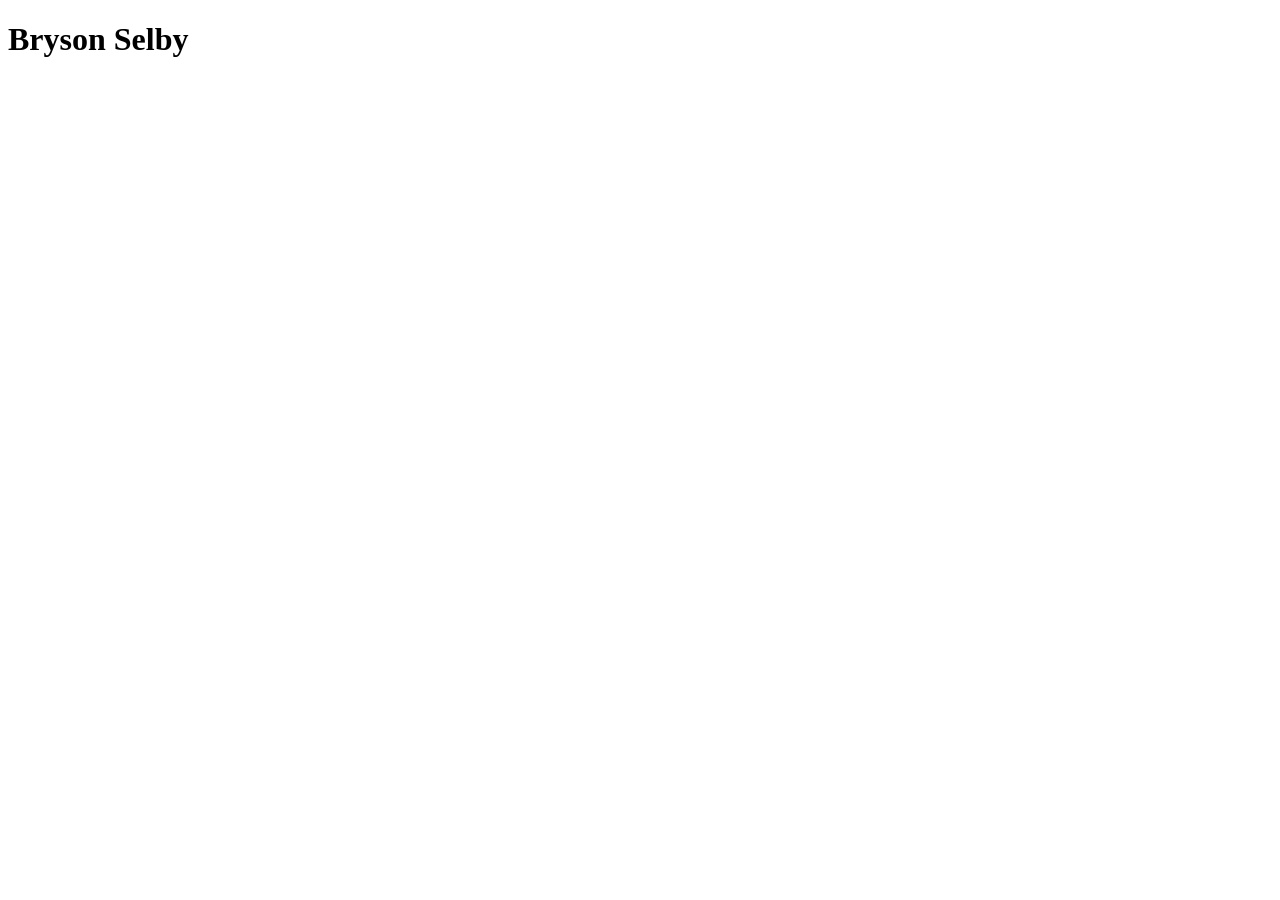
==== index.html @ 88b92886 "Fixed a spacing issue, and removed a duplicate h1 closing tag" ====
<!DOCTYPE html>
<html lang="en">
<head>
    <meta charset="UTF-8">
    <meta name="viewport" content="width=device-width, initial-scale=1.0">
    <title>Bryson Selby</title>
</head>
<body>
    <h1>Bryson Selby</h1>
</body>
</html>
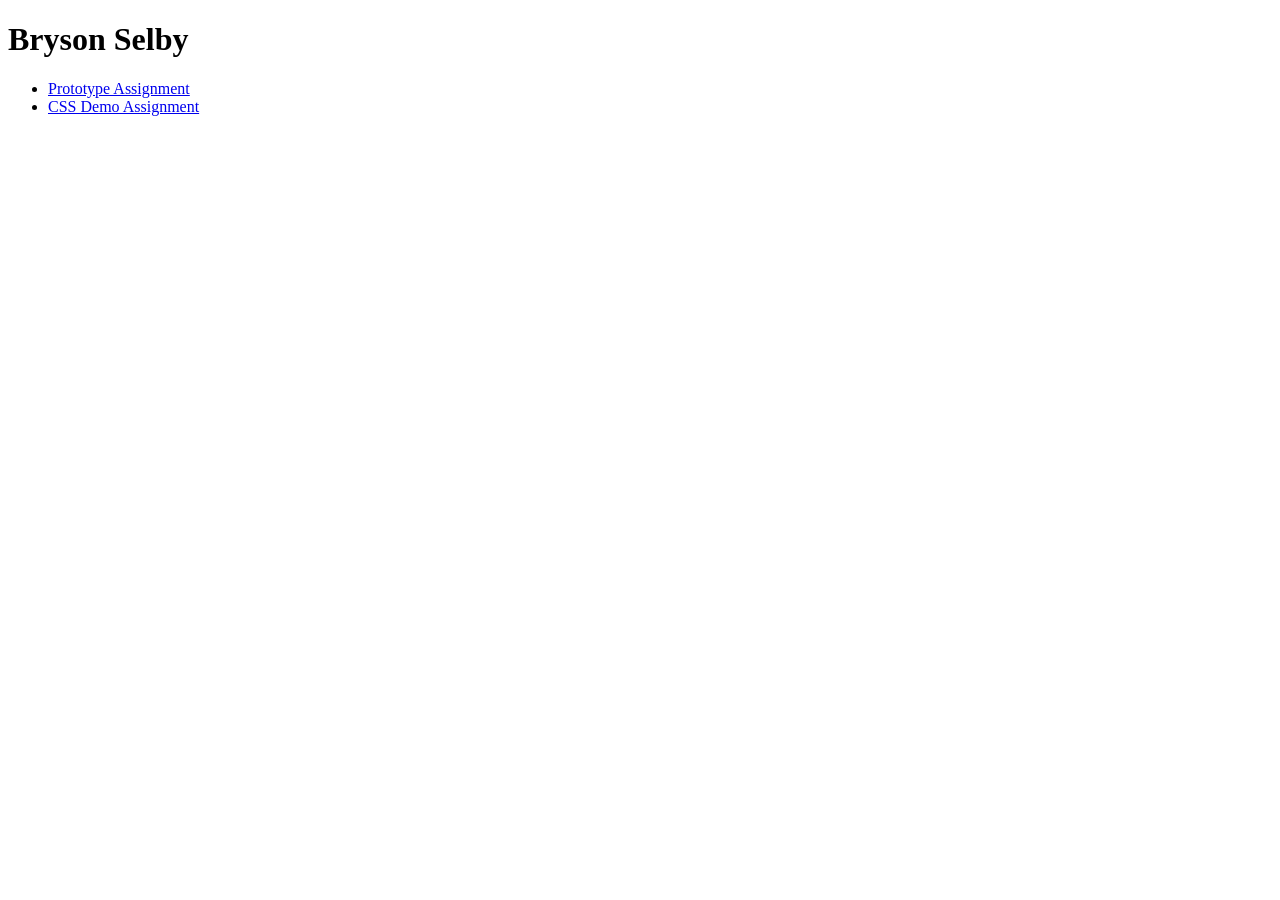
==== commit 2655cd2d: "Added css-demo and began marking it up and creating the stylesheet for it" ====
--- a/index.html
+++ b/index.html
@@ -7,5 +7,11 @@
 </head>
 <body>
     <h1>Bryson Selby</h1>
+    <nav>
+        <ul>
+            <li><a href="prototype/">Prototype Assignment</a> </li>
+            <li><a href="css-demo/">CSS Demo Assignment</a> </li>
+        </ul>
+    </nav>
 </body>
 </html>
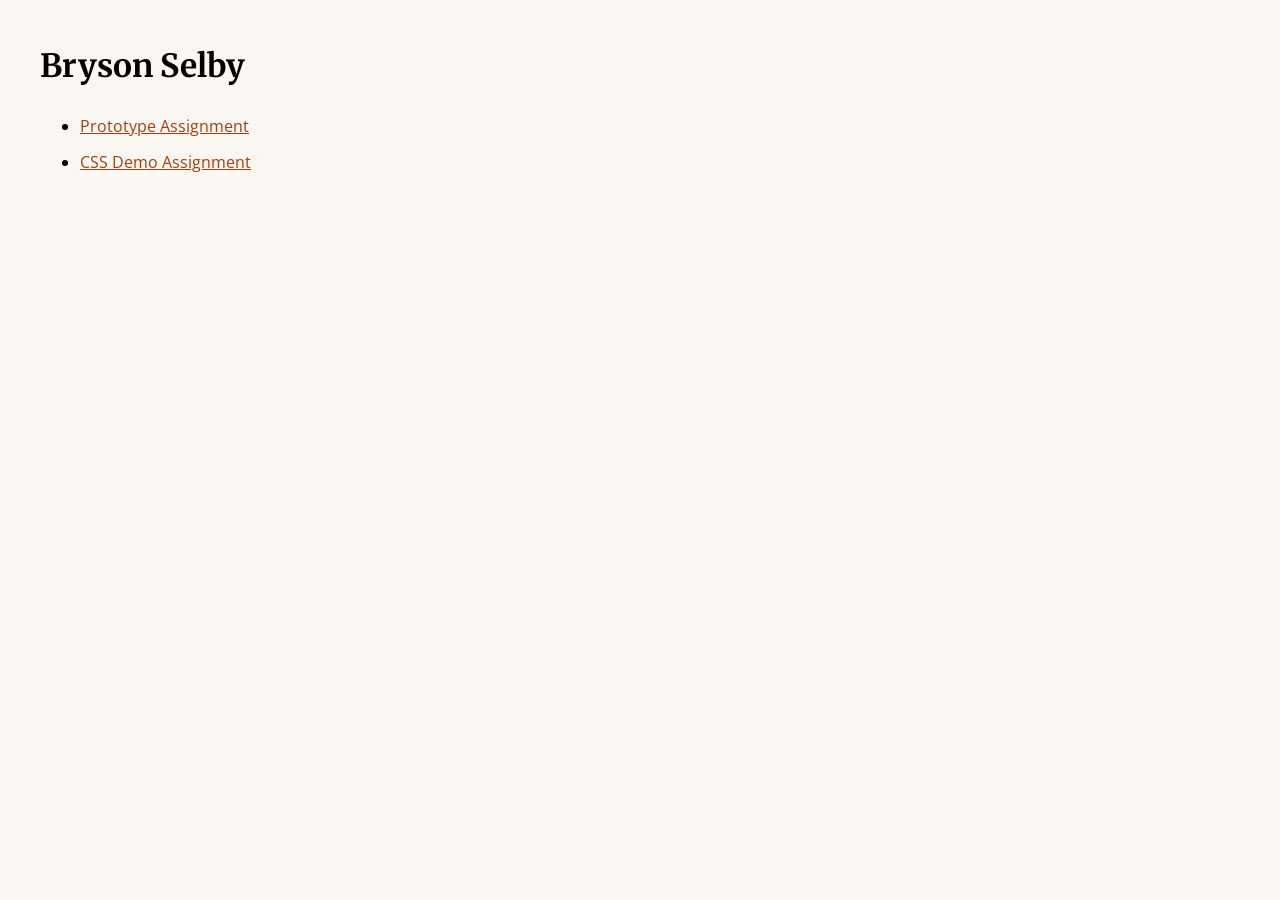
==== commit 58b25601: "Added README" ====
--- a/index.html
+++ b/index.html
@@ -1,17 +1,19 @@
-<!DOCTYPE html>
-<html lang="en">
-<head>
-    <meta charset="UTF-8">
-    <meta name="viewport" content="width=device-width, initial-scale=1.0">
-    <title>Bryson Selby</title>
-</head>
-<body>
-    <h1>Bryson Selby</h1>
-    <nav>
-        <ul>
-            <li><a href="prototype/">Prototype Assignment</a> </li>
-            <li><a href="css-demo/">CSS Demo Assignment</a> </li>
-        </ul>
-    </nav>
-</body>
+<!DOCTYPE html>
+<html lang="en">
+<head>
+    <meta charset="UTF-8">
+    <meta name="viewport" content="width=device-width, initial-scale=1.0">
+    <title>Bryson Selby</title>
+    <link href="https://fonts.googleapis.com/css2?family=Merriweather:wght@700&family=Open+Sans:wght@400;700&display=swap" rel="stylesheet">
+    <link href="assets/css/style.css" rel="stylesheet">
+</head>
+<body>
+    <h1>Bryson Selby</h1>
+    <nav>
+        <ul>
+            <li><a href="prototype/">Prototype Assignment</a> </li>
+            <li><a href="css-demo/">CSS Demo Assignment</a> </li>
+        </ul>
+    </nav>
+</body>
 </html>
--- a/assets/css/style.css
+++ b/assets/css/style.css
@@ -0,0 +1,27 @@
+a {color:#A0410D;}
+body{background-color:#FAF7F2;
+    font:1em/1.6 "Open Sans", sans-serif;
+    margin:0;
+    padding:20px 40px;}
+h1{font-family:"Merriweather", serif;}
+nav ul li{margin-block-end:10px;}
+/* ---------------Box Sizing----------------- */
+html {
+    box-sizing: border-box;
+}
+*,
+*:before,
+*:after {
+    box-sizing: inherit;
+}/* Skip link utility: hidden until focused */
+.visually-hidden {
+    border: 0;
+    clip: rect(0, 0, 0, 0);
+    height: 1px;
+    margin: -1px;
+    overflow: hidden;
+    padding: 0;
+    position: absolute;
+    white-space: nowrap;
+    width: 1px;
+}
